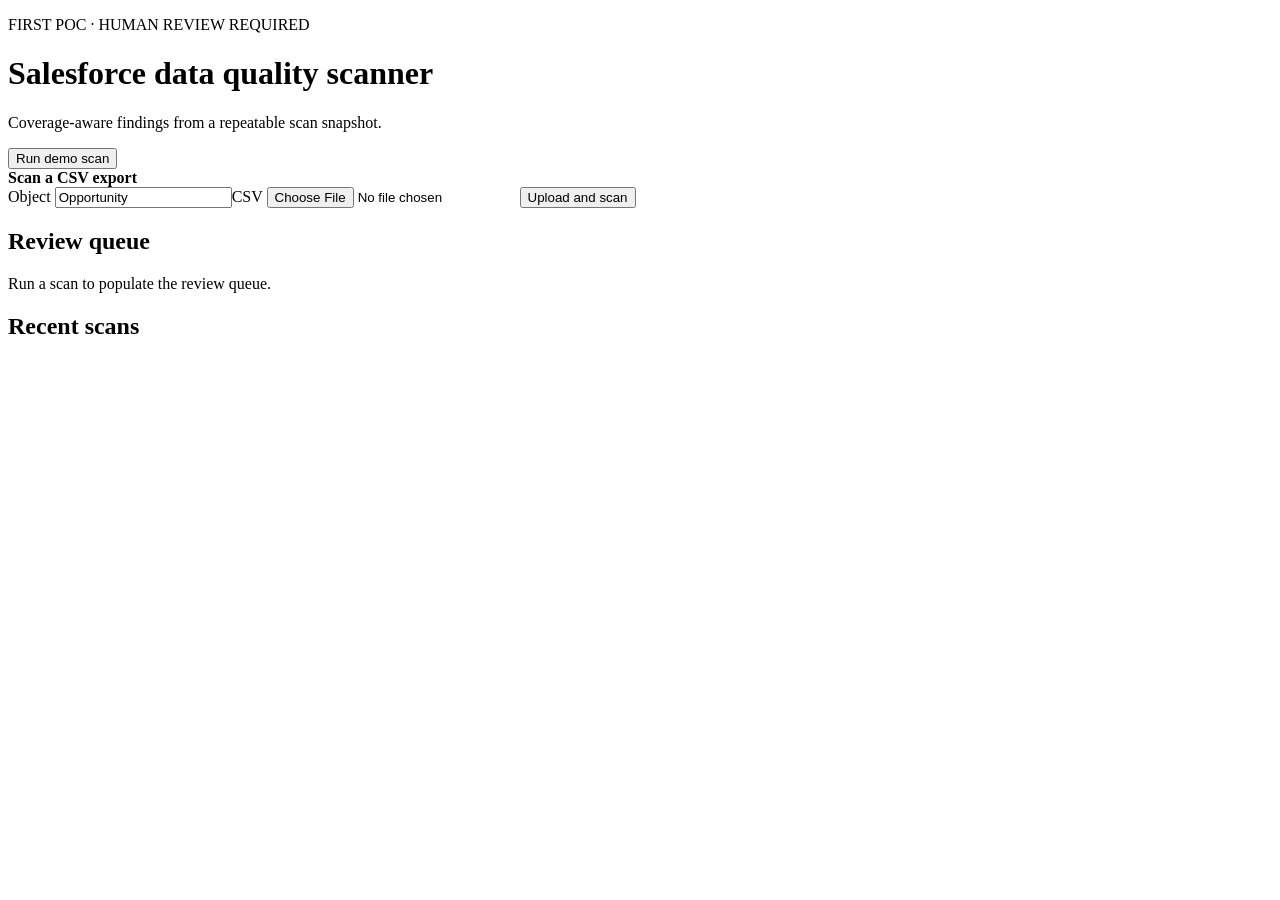
==== app/static/index.html @ 44242230 "Phase 12: dashboard UI — severity badges, type chips, by-type breakdown; fix $ helper scoping bug" ====
<!doctype html>
<html lang="en">
<head>
  <meta charset="utf-8"><meta name="viewport" content="width=device-width,initial-scale=1">
  <title>Salesforce Data Quality Scanner</title>
  <link rel="stylesheet" href="/static/styles.css">
</head>
<body>
  <main>
    <header><div><p class="eyebrow">FIRST POC · HUMAN REVIEW REQUIRED</p><h1>Salesforce data quality scanner</h1><p class="subtitle">Coverage-aware findings from a repeatable scan snapshot.</p></div><button id="demo">Run demo scan</button></header>
    <section class="upload"><strong>Scan a CSV export</strong><form id="upload"><label>Object <input name="object_name" value="Opportunity" required></label><label>CSV <input name="file" type="file" accept=".csv" required></label><button>Upload and scan</button></form><p id="message" role="status"></p></section>
    <section id="stats" class="stats"></section>
    <section id="coverage"></section>
    <section class="panel"><div class="panel-title"><h2>Review queue</h2><span id="findingCount"></span></div><div id="findingTypes" class="type-breakdown"></div><div id="findings" class="findings"><p>Run a scan to populate the review queue.</p></div></section>
    <section class="panel"><h2>Recent scans</h2><div id="scans"></div></section>
  </main>
  <template id="findingTemplate"><article class="finding"><div class="finding-head"><span class="badge"></span><h3></h3><span class="type-tag"></span><span class="score"></span></div><p class="record"></p><p class="why"></p><details><summary>Evidence and provenance</summary><pre></pre></details><div class="actions"><button data-label="real_issue">Real issue</button><button data-label="false_positive">False positive</button><button data-label="valid_exception">Valid exception</button><button data-label="needs_review">Needs review</button></div></article></template>
  <script src="/static/app.js"></script>
</body>
</html>
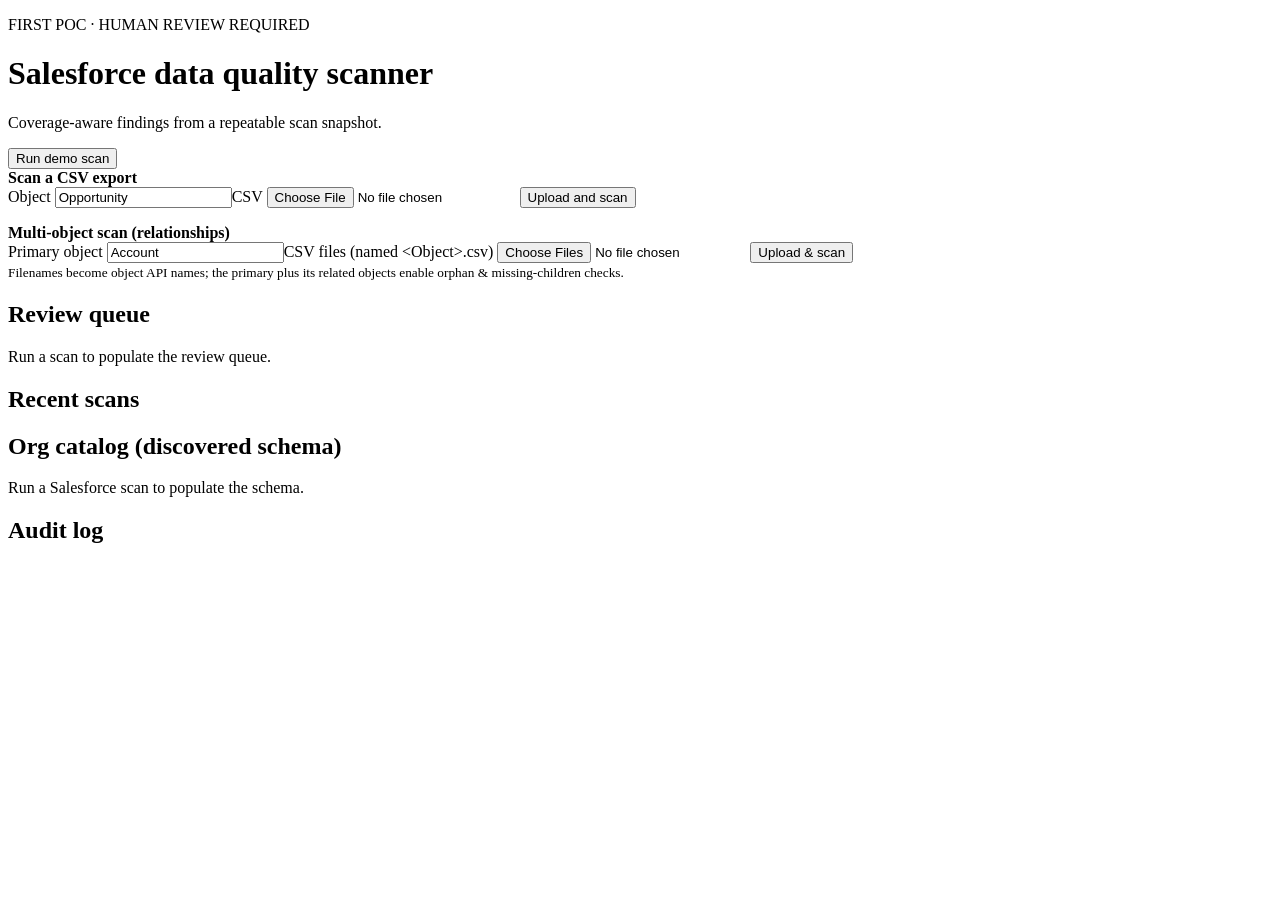
==== commit 7987c3fb: "Phase 31: surface audit log + org catalog + multi-object scan in dashboard UI; deterministic list or" ====
--- a/app/static/index.html
+++ b/app/static/index.html
@@ -9,10 +9,13 @@
   <main>
     <header><div><p class="eyebrow">FIRST POC · HUMAN REVIEW REQUIRED</p><h1>Salesforce data quality scanner</h1><p class="subtitle">Coverage-aware findings from a repeatable scan snapshot.</p></div><button id="demo">Run demo scan</button></header>
     <section class="upload"><strong>Scan a CSV export</strong><form id="upload"><label>Object <input name="object_name" value="Opportunity" required></label><label>CSV <input name="file" type="file" accept=".csv" required></label><button>Upload and scan</button></form><p id="message" role="status"></p></section>
+    <section class="upload"><strong>Multi-object scan (relationships)</strong><form id="multiUpload"><label>Primary object <input name="primary_object" value="Account" required></label><label>CSV files (named &lt;Object&gt;.csv) <input name="files" type="file" accept=".csv" multiple required></label><button>Upload & scan</button></form><small>Filenames become object API names; the primary plus its related objects enable orphan & missing-children checks.</small></section>
     <section id="stats" class="stats"></section>
     <section id="coverage"></section>
     <section class="panel"><div class="panel-title"><h2>Review queue</h2><span id="findingCount"></span></div><div id="findingTypes" class="type-breakdown"></div><div id="findings" class="findings"><p>Run a scan to populate the review queue.</p></div></section>
     <section class="panel"><h2>Recent scans</h2><div id="scans"></div></section>
+    <section class="panel"><h2>Org catalog (discovered schema)</h2><div id="catalog"><p>Run a Salesforce scan to populate the schema.</p></div></section>
+    <section class="panel"><h2>Audit log</h2><div id="audit"></div></section>
   </main>
   <template id="findingTemplate"><article class="finding"><div class="finding-head"><span class="badge"></span><h3></h3><span class="type-tag"></span><span class="score"></span></div><p class="record"></p><p class="why"></p><details><summary>Evidence and provenance</summary><pre></pre></details><div class="actions"><button data-label="real_issue">Real issue</button><button data-label="false_positive">False positive</button><button data-label="valid_exception">Valid exception</button><button data-label="needs_review">Needs review</button></div></article></template>
   <script src="/static/app.js"></script>
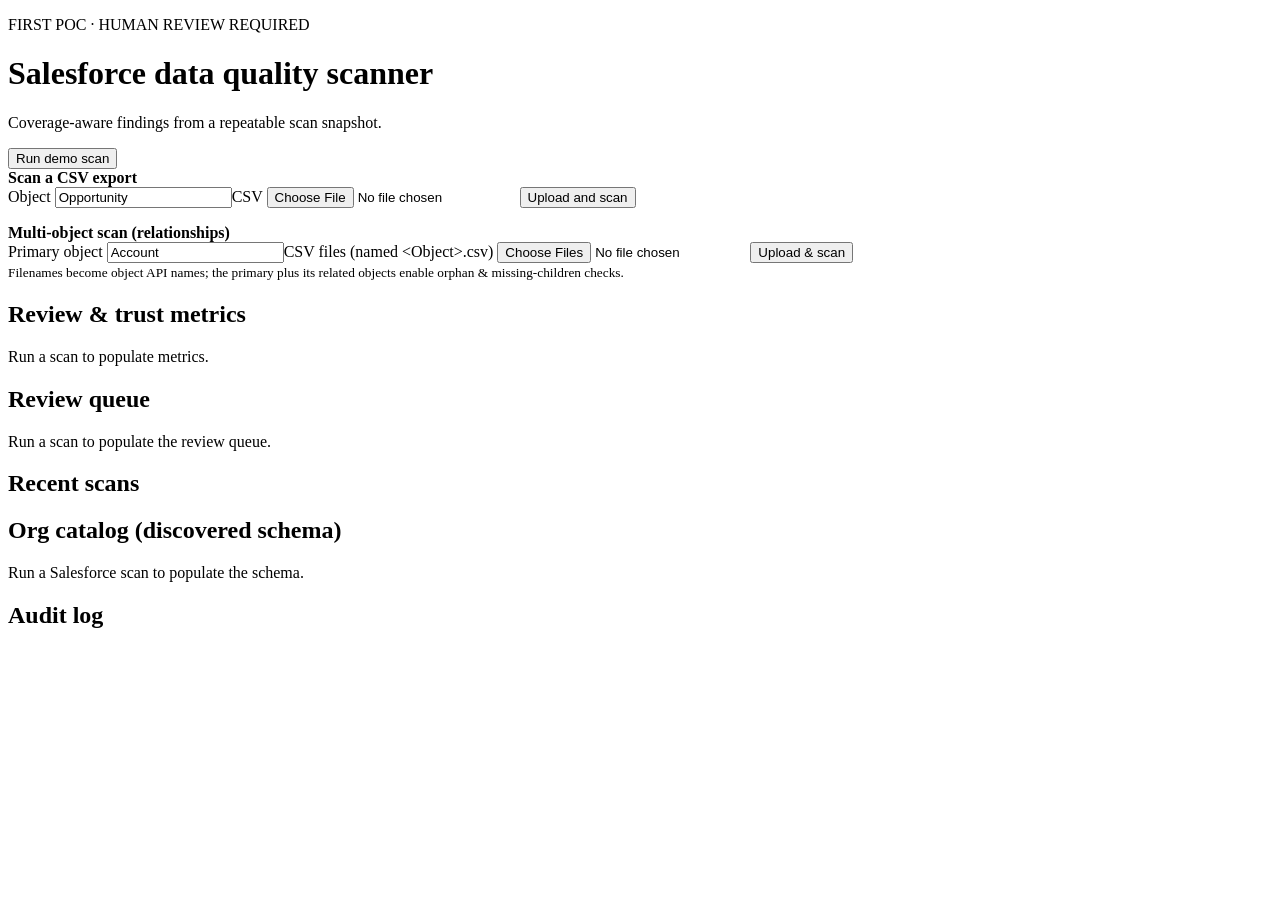
==== commit 9bb5b30b: "Phase 35: feedback trust loop — MetricsService + /api/metrics (acceptance & false-positive rates, st" ====
--- a/app/static/index.html
+++ b/app/static/index.html
@@ -11,6 +11,7 @@
     <section class="upload"><strong>Scan a CSV export</strong><form id="upload"><label>Object <input name="object_name" value="Opportunity" required></label><label>CSV <input name="file" type="file" accept=".csv" required></label><button>Upload and scan</button></form><p id="message" role="status"></p></section>
     <section class="upload"><strong>Multi-object scan (relationships)</strong><form id="multiUpload"><label>Primary object <input name="primary_object" value="Account" required></label><label>CSV files (named &lt;Object&gt;.csv) <input name="files" type="file" accept=".csv" multiple required></label><button>Upload & scan</button></form><small>Filenames become object API names; the primary plus its related objects enable orphan & missing-children checks.</small></section>
     <section id="stats" class="stats"></section>
+    <section class="panel"><h2>Review &amp; trust metrics</h2><div id="metrics" class="metrics-chips"><p>Run a scan to populate metrics.</p></div></section>
     <section id="coverage"></section>
     <section class="panel"><div class="panel-title"><h2>Review queue</h2><span id="findingCount"></span></div><div id="findingTypes" class="type-breakdown"></div><div id="findings" class="findings"><p>Run a scan to populate the review queue.</p></div></section>
     <section class="panel"><h2>Recent scans</h2><div id="scans"></div></section>
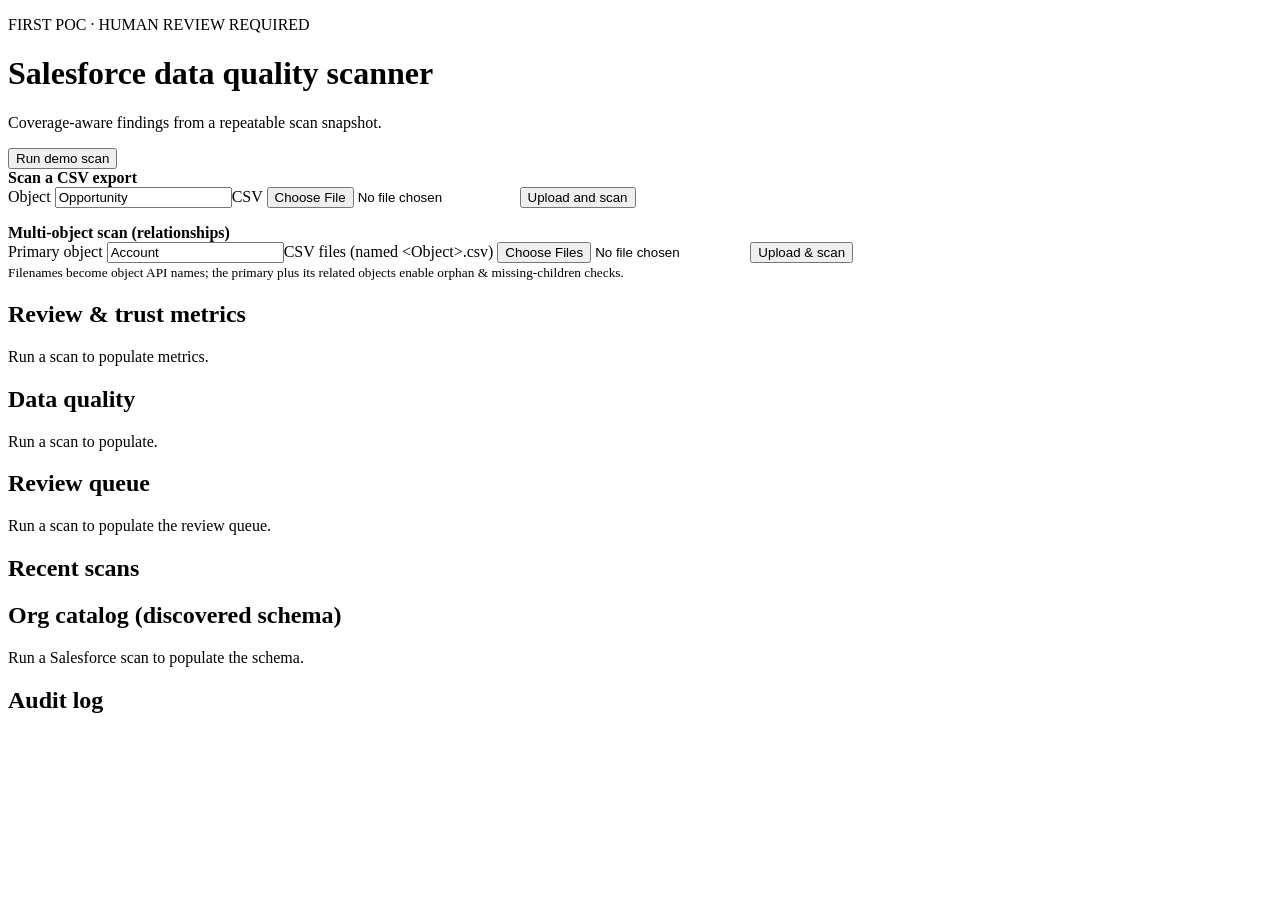
==== commit b14e50c6: "Phase 39: per-object data-quality score + trend (Codex/gpt-5.4) + Claude fix: snapshot observed/flag" ====
--- a/app/static/index.html
+++ b/app/static/index.html
@@ -12,6 +12,7 @@
     <section class="upload"><strong>Multi-object scan (relationships)</strong><form id="multiUpload"><label>Primary object <input name="primary_object" value="Account" required></label><label>CSV files (named &lt;Object&gt;.csv) <input name="files" type="file" accept=".csv" multiple required></label><button>Upload & scan</button></form><small>Filenames become object API names; the primary plus its related objects enable orphan & missing-children checks.</small></section>
     <section id="stats" class="stats"></section>
     <section class="panel"><h2>Review &amp; trust metrics</h2><div id="metrics" class="metrics-chips"><p>Run a scan to populate metrics.</p></div></section>
+    <section class="panel"><h2>Data quality</h2><div id="quality"><p>Run a scan to populate.</p></div></section>
     <section id="coverage"></section>
     <section class="panel"><div class="panel-title"><h2>Review queue</h2><span id="findingCount"></span></div><div id="findingTypes" class="type-breakdown"></div><div id="findings" class="findings"><p>Run a scan to populate the review queue.</p></div></section>
     <section class="panel"><h2>Recent scans</h2><div id="scans"></div></section>
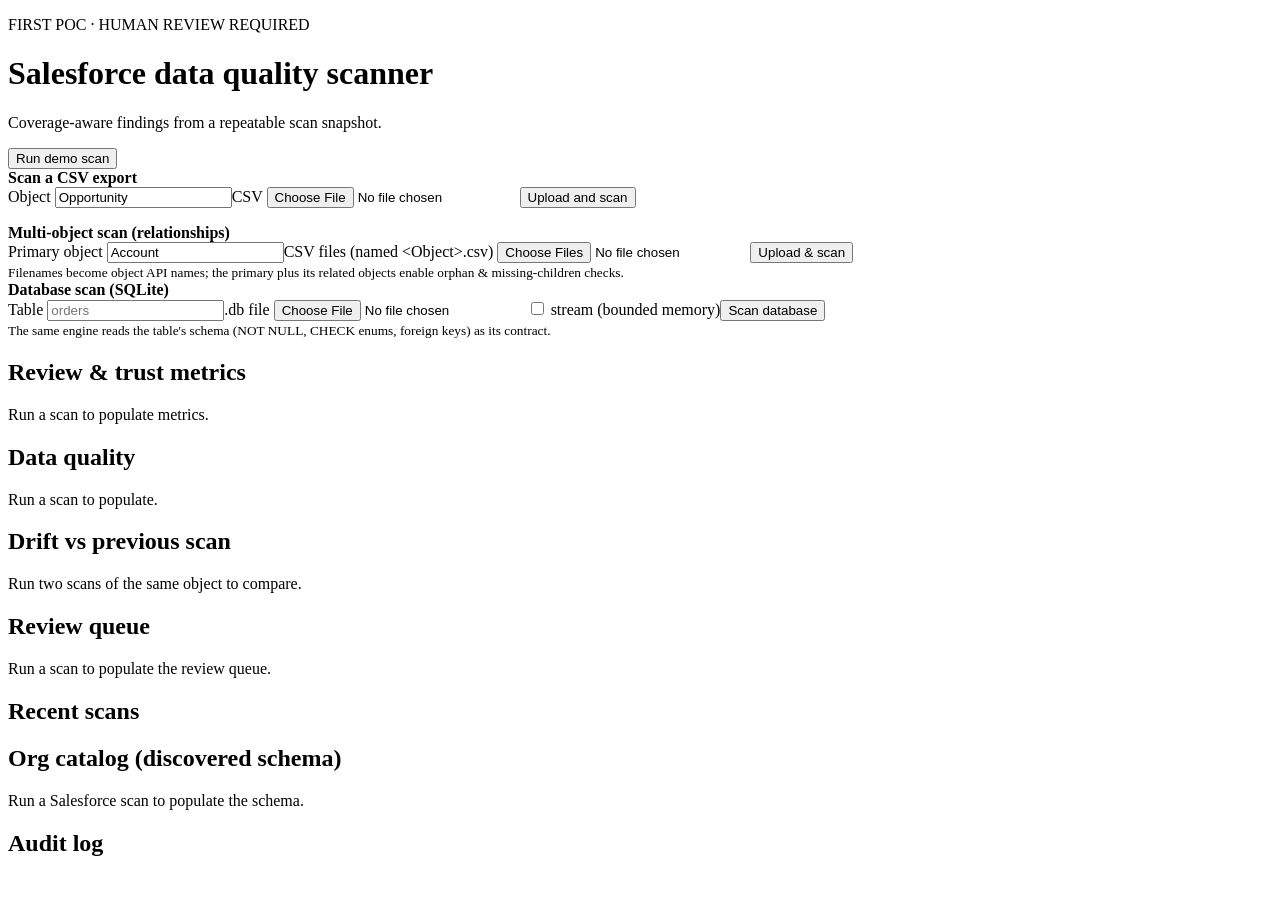
==== commit 4f02b927: "Phase 52: UI surfacing — database scan form (+stream option), drift panel, rank display, per-type ac" ====
--- a/app/static/index.html
+++ b/app/static/index.html
@@ -10,9 +10,11 @@
     <header><div><p class="eyebrow">FIRST POC · HUMAN REVIEW REQUIRED</p><h1>Salesforce data quality scanner</h1><p class="subtitle">Coverage-aware findings from a repeatable scan snapshot.</p></div><button id="demo">Run demo scan</button></header>
     <section class="upload"><strong>Scan a CSV export</strong><form id="upload"><label>Object <input name="object_name" value="Opportunity" required></label><label>CSV <input name="file" type="file" accept=".csv" required></label><button>Upload and scan</button></form><p id="message" role="status"></p></section>
     <section class="upload"><strong>Multi-object scan (relationships)</strong><form id="multiUpload"><label>Primary object <input name="primary_object" value="Account" required></label><label>CSV files (named &lt;Object&gt;.csv) <input name="files" type="file" accept=".csv" multiple required></label><button>Upload & scan</button></form><small>Filenames become object API names; the primary plus its related objects enable orphan & missing-children checks.</small></section>
+    <section class="upload"><strong>Database scan (SQLite)</strong><form id="dbUpload"><label>Table <input name="table_name" value="" placeholder="orders" required></label><label>.db file <input name="file" type="file" accept=".db,.sqlite,.sqlite3" required></label><label class="chk"><input type="checkbox" name="stream"> stream (bounded memory)</label><button>Scan database</button></form><small>The same engine reads the table's schema (NOT NULL, CHECK enums, foreign keys) as its contract.</small></section>
     <section id="stats" class="stats"></section>
     <section class="panel"><h2>Review &amp; trust metrics</h2><div id="metrics" class="metrics-chips"><p>Run a scan to populate metrics.</p></div></section>
     <section class="panel"><h2>Data quality</h2><div id="quality"><p>Run a scan to populate.</p></div></section>
+    <section class="panel"><h2>Drift vs previous scan</h2><div id="drift"><p>Run two scans of the same object to compare.</p></div></section>
     <section id="coverage"></section>
     <section class="panel"><div class="panel-title"><h2>Review queue</h2><span id="findingCount"></span></div><div id="findingTypes" class="type-breakdown"></div><div id="findings" class="findings"><p>Run a scan to populate the review queue.</p></div></section>
     <section class="panel"><h2>Recent scans</h2><div id="scans"></div></section>
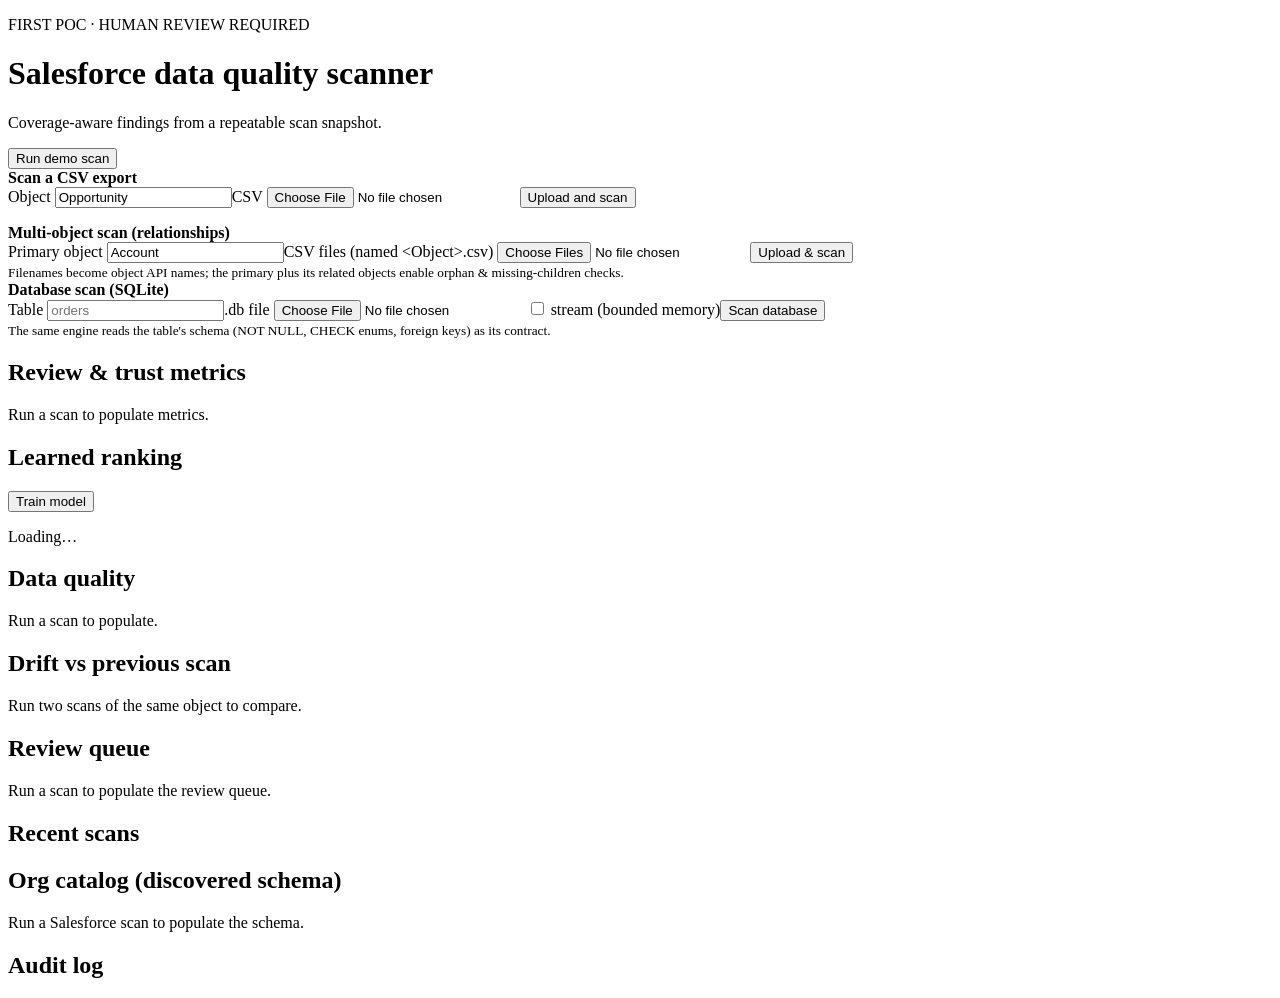
==== commit ed71b395: "Phase 57: surface the learning flywheel in the dashboard — Learned-ranking panel (status/labels/Trai" ====
--- a/app/static/index.html
+++ b/app/static/index.html
@@ -13,6 +13,7 @@
     <section class="upload"><strong>Database scan (SQLite)</strong><form id="dbUpload"><label>Table <input name="table_name" value="" placeholder="orders" required></label><label>.db file <input name="file" type="file" accept=".db,.sqlite,.sqlite3" required></label><label class="chk"><input type="checkbox" name="stream"> stream (bounded memory)</label><button>Scan database</button></form><small>The same engine reads the table's schema (NOT NULL, CHECK enums, foreign keys) as its contract.</small></section>
     <section id="stats" class="stats"></section>
     <section class="panel"><h2>Review &amp; trust metrics</h2><div id="metrics" class="metrics-chips"><p>Run a scan to populate metrics.</p></div></section>
+    <section class="panel"><div class="panel-title"><h2>Learned ranking</h2><button id="trainModel" type="button">Train model</button></div><div id="learning"><p>Loading…</p></div></section>
     <section class="panel"><h2>Data quality</h2><div id="quality"><p>Run a scan to populate.</p></div></section>
     <section class="panel"><h2>Drift vs previous scan</h2><div id="drift"><p>Run two scans of the same object to compare.</p></div></section>
     <section id="coverage"></section>
